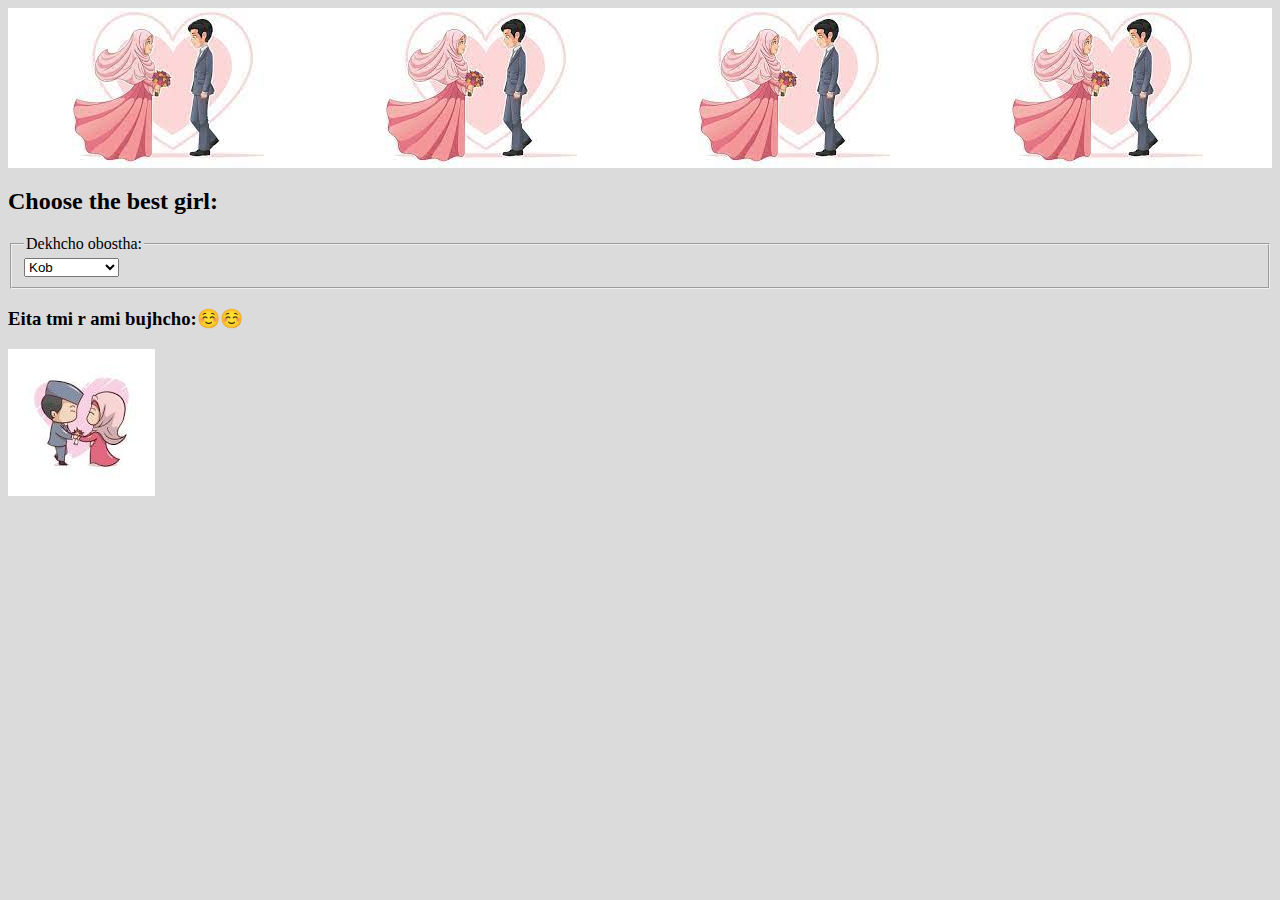
==== index.html @ 47dc92f5 "love u kobita akter" ====
<!DOCTYPE html>
<html lang="en">
<head>
    <meta charset="UTF-8">
    <meta http-equiv="X-UA-Compatible" content="IE=edge">
    <meta name="viewport" content="width=device-width, initial-scale=1.0">
    <title>Love:Kobita</title>
    <link rel="stylesheet" href="style.css">
</head>
<body>
    <header>
        <div class="banner">
           
        </div>
    </header>
    <main>
        <div class="choosing">
           <form action="#">
            <h2>Choose the best girl:</h2>
            <fieldset>
                <legend>Dekhcho obostha:</legend>
                <select name="" id="">
                    <option value="kobita">Kob</option>
                    <option value="kobita">Kobita Akter</option>
                    <option value="kobita">Kobita Akter</option>
                    <option value="kobita">Kobita Akter</option>
                    <option value="kobita">Kobita Akter</option>
                    <option value="kobita">Kobita Akter</option>
                    <option value="kobita">Kobita Akter</option>
                    <option value="kobita">Kobita Akter</option>
                    <option value="kobita">Kobita Akter</option>
                    <option value="kobita">Kobita Akter</option>
                </select>
            </fieldset>
           </form>
        </div>
        <div class="image">
            <h3 class="img-lekha">Eita tmi r ami bujhcho:☺️☺️
            </h3>
            <img src="[data-uri]" alt="">
        </div>
    </main>
</body>
</html>
---- style.css ----
.banner{
    background: url(/banner.jfif);
    padding:80px;
    background-size: ;
    background-repeat: repeat;
    background-color: red;
}
body{
    background:rgba(128, 128, 128, 0.281);
}
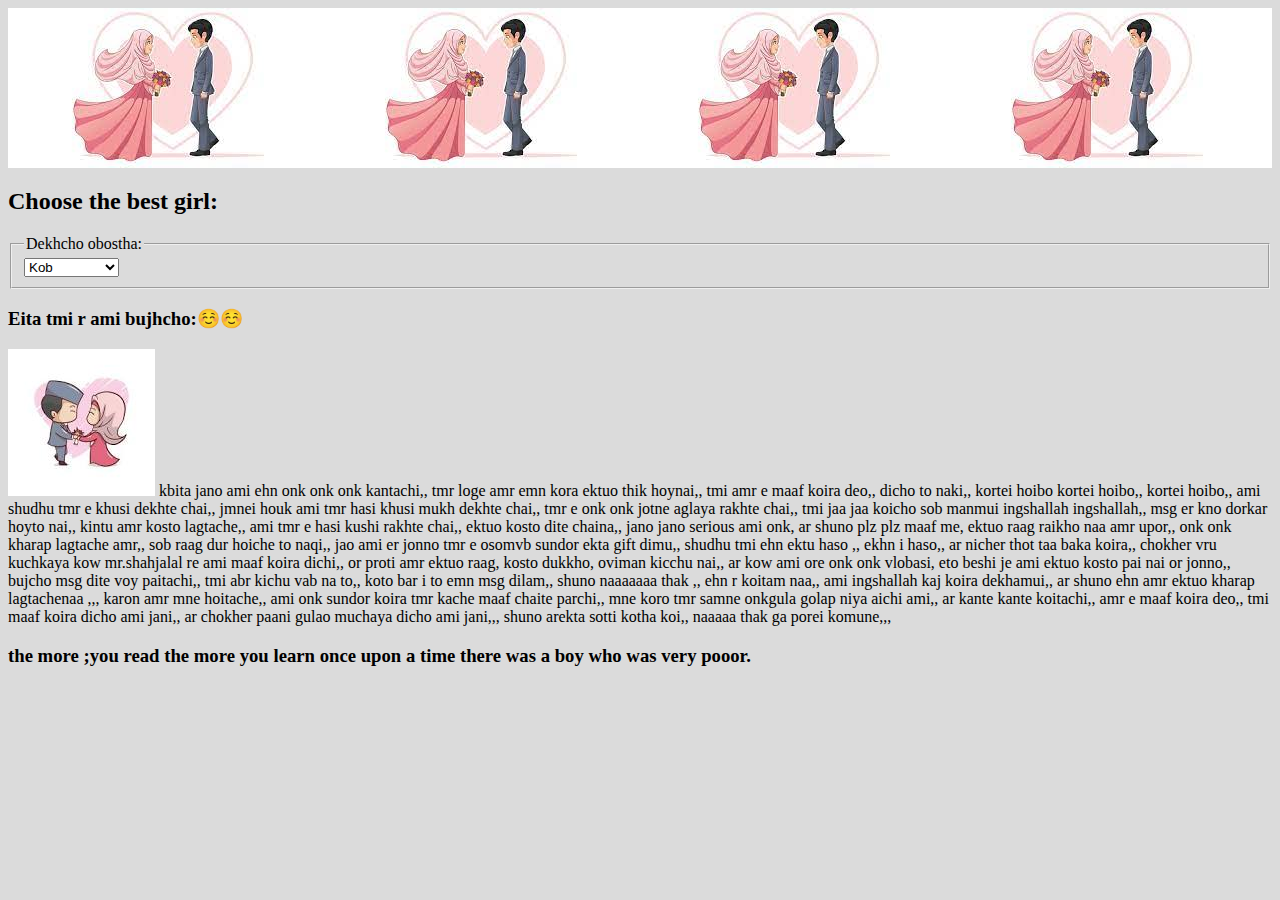
==== commit 3fbcda78: "sd" ====
--- a/index.html
+++ b/index.html
@@ -38,7 +38,12 @@
             <h3 class="img-lekha">Eita tmi r ami bujhcho:☺️☺️
             </h3>
             <img src="[data-uri]" alt="">
+
+            kbita jano ami ehn onk  onk onk kantachi,, tmr loge amr emn kora ektuo thik hoynai,, 
+tmi amr e maaf koira deo,, dicho to naki,, kortei hoibo kortei hoibo,, kortei hoibo,, ami shudhu tmr e khusi dekhte chai,, jmnei houk ami tmr  hasi khusi mukh dekhte chai,, tmr e onk onk jotne aglaya rakhte chai,, tmi jaa jaa koicho sob manmui ingshallah ingshallah,, msg er kno dorkar hoyto nai,, 
+kintu amr kosto lagtache,, ami tmr e hasi kushi rakhte chai,, ektuo kosto dite chaina,, jano jano serious ami onk, ar shuno plz plz maaf me, ektuo raag raikho naa amr upor,, onk onk kharap lagtache amr,, sob raag dur hoiche to naqi,, jao ami er jonno tmr e osomvb sundor ekta gift dimu,, shudhu tmi ehn ektu haso ,, ekhn i haso,, ar nicher thot taa baka koira,, chokher vru kuchkaya kow mr.shahjalal re ami maaf koira dichi,, or proti amr ektuo raag, kosto dukkho, oviman kicchu nai,, ar kow ami ore onk onk vlobasi, eto beshi je ami ektuo kosto pai nai or jonno,, bujcho msg dite voy paitachi,, tmi abr kichu vab na to,, koto bar i  to emn msg dilam,, shuno naaaaaaa thak ,, ehn r koitam naa,, ami ingshallah kaj koira dekhamui,, ar shuno ehn amr ektuo kharap lagtachenaa ,,, karon amr mne hoitache,, ami onk sundor koira tmr kache maaf chaite parchi,, mne koro tmr samne onkgula golap niya aichi ami,,  ar kante kante koitachi,, amr e maaf koira deo,, tmi maaf koira dicho ami jani,, ar chokher paani gulao muchaya dicho ami jani,,, shuno arekta sotti kotha koi,,        naaaaa thak ga porei komune,,, 
         </div>
     </main>
+    <h3>the more ;you read the more you learn once upon a time there was a boy who was very pooor. </h3>
 </body>
 </html>